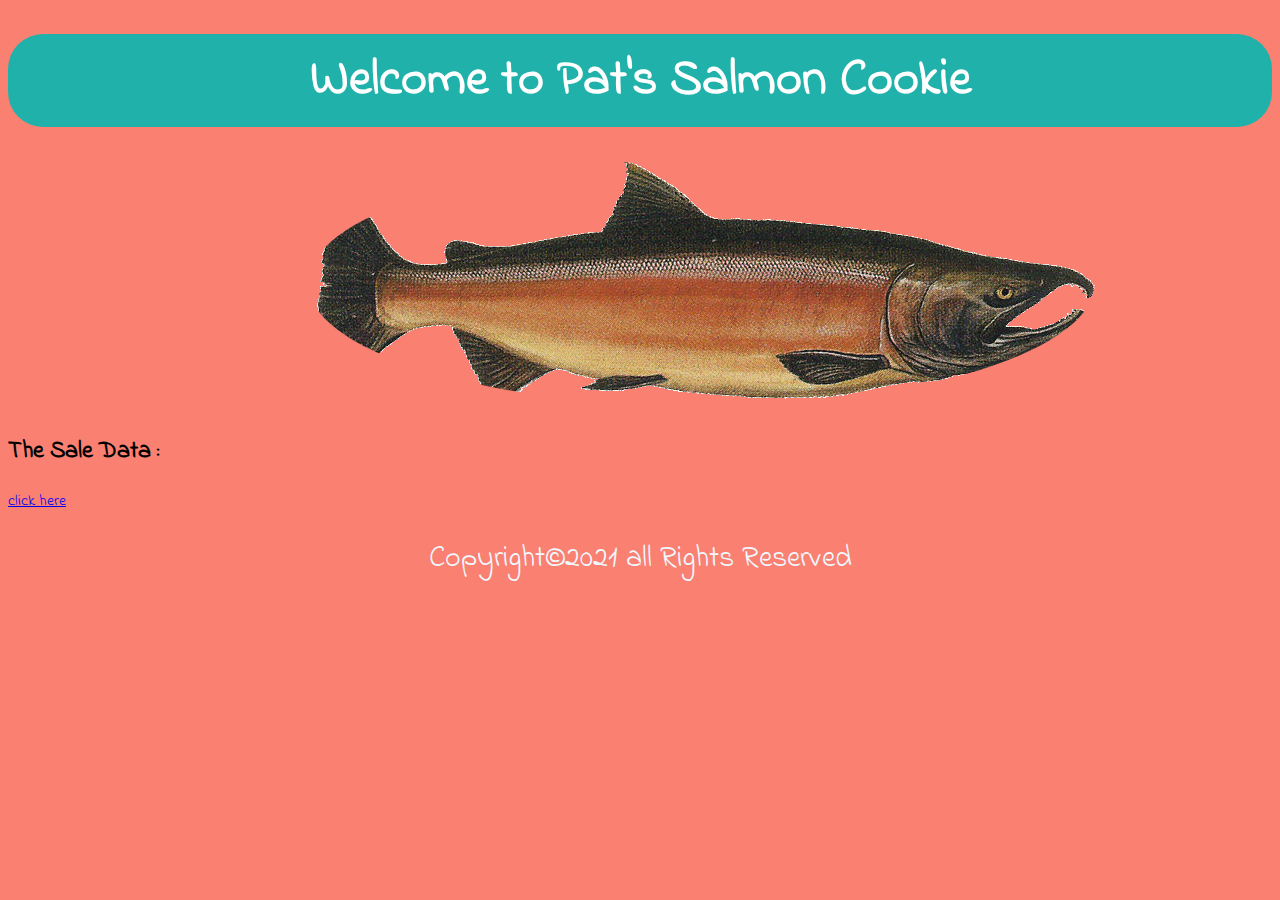
==== index.html @ 75a00932 "lab06 a" ====
<!DOCTYPE html>
<html lang="en">
<head>
    <link rel="stylesheet" href="./css/style.css">
    <link rel="preconnect" href="https://fonts.gstatic.com">
    <link href="https://fonts.googleapis.com/css2?family=Indie+Flower&family=Redressed&display=swap" rel="stylesheet">
    <link rel="stylesheet" href="style.css">
    <title>home page</title>
</head>
<body>
    <header>
        <h1>Welcome to Pat's Salmon Cookie</h1>
    </header>
    <main>
        
        <img src="./img/salmon.png">
        <h2>The Sale Data :</h2>
        <a href="./sales.html">click here </a>
        <br><br>
    </main>
    <footer>
        <footer>
            <script src="./app.js"></script>   
             Copyright&copy;2021 all Rights Reserved
        </footer>
    </footer>
</body>
</html>
---- style.css ----
html{
    font-family: 'Indie Flower', cursive;
    background-color: salmon;
}
  h1{
      text-align: center;
    font-size: 50px;
    color:white; 
    background-color: lightseagreen;  
    border-radius: 35px;
    padding:10px;
  }
  h2{
      font: size 40px; ;
  }
 
  #header1{
    text-align: center;
  }
  img{
    border-radius: 50%;
    text-align: center;
    margin-left: 300px;
    
  }
 
  footer{
    font-size: 30px;
    color: aliceblue;
    text-align: center;
  }
  ul{
      font-size: 25px;
  }
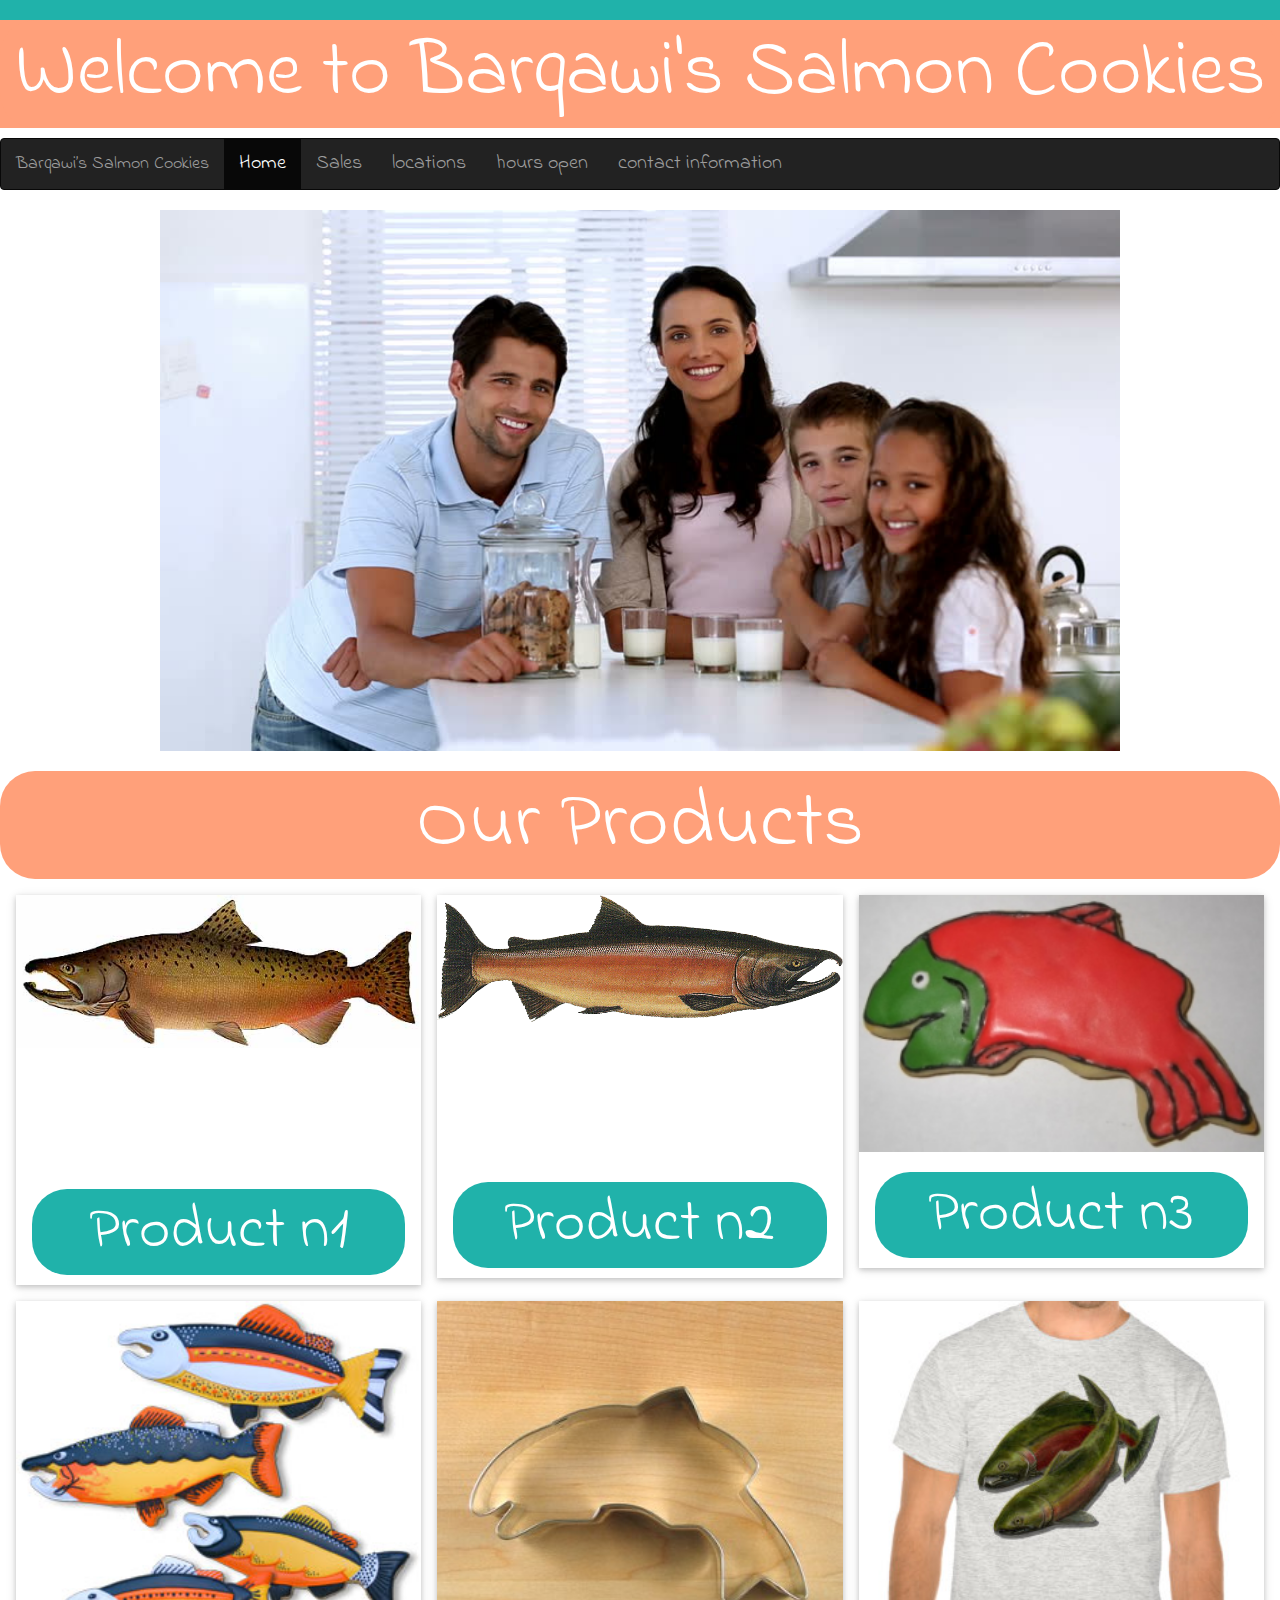
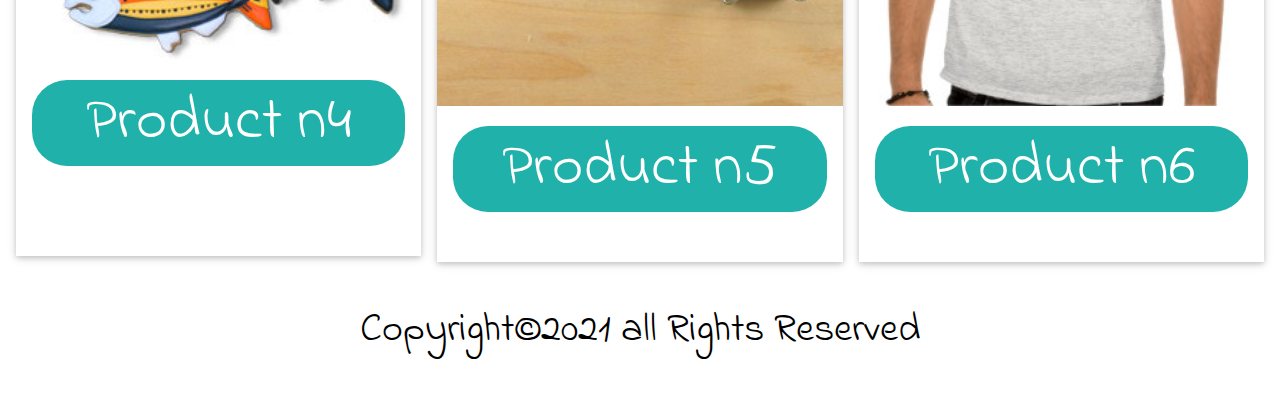
==== commit b29a3aab: "class08" ====
--- a/index.html
+++ b/index.html
@@ -1,22 +1,123 @@
 <!DOCTYPE html>
 <html lang="en">
 <head>
-    <link rel="stylesheet" href="./css/style.css">
+    <link rel="stylesheet" href="https://www.w3schools.com/w3css/4/w3.css">
     <link rel="preconnect" href="https://fonts.gstatic.com">
+    <link rel="stylesheet" href="https://maxcdn.bootstrapcdn.com/bootstrap/3.4.1/css/bootstrap.min.css">
+    <script src="https://ajax.googleapis.com/ajax/libs/jquery/3.5.1/jquery.min.js"></script>
+    <script src="https://maxcdn.bootstrapcdn.com/bootstrap/3.4.1/js/bootstrap.min.js"></script>
     <link href="https://fonts.googleapis.com/css2?family=Indie+Flower&family=Redressed&display=swap" rel="stylesheet">
     <link rel="stylesheet" href="style.css">
-    <title>home page</title>
+    <title>Home page</title>
 </head>
 <body>
     <header>
-        <h1>Welcome to Pat's Salmon Cookie</h1>
+        <div>
+            <h1>Welcome to Barqawi's Salmon Cookies</h1>
+          </div>
+          
     </header>
     <main>
-        
-        <img src="./img/salmon.png">
-        <h2>The Sale Data :</h2>
-        <a href="./sales.html">click here </a>
-        <br><br>
+        <nav class="navbar navbar-inverse">
+            <div class="container-fluid">
+              <div class="navbar-header">
+                <a class="navbar-brand" href="#">Barqawi’s Salmon Cookies </a>
+              </div>
+              <ul class="nav navbar-nav">
+                <li class="active"><a href="index.html">Home</a></li>
+                <li><a href="sales.html">Sales</a></li>
+                <li><a onclick="myFunction1()" href="#">locations</a></li>
+                <li><a onclick="myFunction2()" href="#">hours open </a></li>
+                <li><a onclick="myFunction3()"href="#">contact information </a></li>
+
+              </ul>
+              <!--script statemnet-->
+              <script>
+                 function myFunction1() {
+                  alert("our branches :\n 1-Seattle \n 2-Tokyo\n 3- Dubai \n 4-Paris \n 5-Lima ");
+                } 
+                function myFunction2() {
+                  alert("we open from 6:00 am to 7:00 pm :D ");
+                }
+                function myFunction3() {
+                  alert("if you anything anytime just call us :D \n 00962799945745 ");
+                }
+              </script>
+                
+              <!-- <button class="btn btn-danger navbar-btn">Button</button> -->
+            </div>
+          </nav>
+          <div >
+          <!-- <img src="./img/salmon.png" id="image1" width="30%" > -->
+          <img src="./img/p3.jpg" alt=""id="cover">
+        </div>
+        <div >
+            <h1>Our Products</h1>
+          </div>
+          
+          <div class="w3-row-padding w3-margin-top">
+            <div class="w3-third">
+              <div class="w3-card">
+                <img src="./img/p1.jpg" style="width:100%">
+                <div class="w3-container"><br><br><br><br><br><br>
+                  <h2>Product n1</h2>
+                </div>
+              </div>
+            </div>
+          
+            <div class="w3-third">
+              <div class="w3-card">
+                <img src="./img/salmon.png" style="width:100%">
+                <div class="w3-container"><br><br><br><br><br><br><br>
+                    <h2>Product n2</h2>
+                </div>
+              </div>
+            </div>
+          
+            <div class="w3-third">
+              <div class="w3-card">
+                <img src="./img/p5.jpg" style="width:100%">
+                <div class="w3-container">
+                    <h2>Product n3</h2>
+                </div>
+              </div>
+            </div>
+          </div>
+          
+          <div class="w3-row-padding w3-margin-top">
+            <div class="w3-third">
+              <div class="w3-card">
+                <img src="./img/p4.jpg" style="width:100%">
+                <div class="w3-container">
+                    <h2>Product n4</h2><br><br><br><br>
+                </div>
+              </div>
+            </div>
+          
+            <div class="w3-third">
+              <div class="w3-card">
+                <img src="./img/p2.jpeg" style="width:100%">
+                <div class="w3-container">
+                    <h2>Product n5</h2><br><br>
+                </div>
+              </div>
+            </div>
+          
+            <div class="w3-third">
+              <div class="w3-card">
+                <img src="./img/p6.jpg" style="width:100%">
+                <div class="w3-container">
+                    <h2>Product n6</h2><br><br>
+                </div>
+              </div>
+            </div>
+          </div>
+          
+        <div>
+            
+           
+        </div>
+
     </main>
     <footer>
         <footer>
@@ -25,4 +126,12 @@
         </footer>
     </footer>
 </body>
-</html>+</html>
+<script type="text/javascript">
+    function FbotonOn() { 
+    
+        if(document.getElementById('checkBox').checked)
+            document.getElementById('texto').innerHTML = "Thank you";
+        else
+            document.getElementById('texto').innerHTML = "Good Bye";
+    }--- a/style.css
+++ b/style.css
@@ -1,20 +1,54 @@
-html{
-    font-family: 'Indie Flower', cursive;
-    background-color: salmon;
+table, th, td {
+  border:  solid black 1px;
+ 
 }
-  h1{
-      text-align: center;
-    font-size: 50px;
+ html{
+  
+  font-size: 20px;
+     
+    background-color: lightseagreen;
+  }
+ 
+  #image1{
+    
+    display: block;
+    margin-left: auto;
+    margin-right: auto;
+    
+  }
+  header{
+    
+    background-color:  lightsalmon;
+  }
+   h1{
+    text-align: center;
+    font-size: 80px;
     color:white; 
-    background-color: lightseagreen;  
+    background-color: lightsalmon;  
     border-radius: 35px;
     padding:10px;
   }
   h2{
-      font: size 40px; ;
+    text-align: center;
+    font-size: 60px;
+    color:white; 
+    background-color:lightseagreen;  
+    border-radius: 35px;
+    padding:10px;
   }
- 
-  #header1{
+  body{
+    font-family: 'Indie Flower', cursive; 
+  }
+  #cover{
+    background-size: cover;
+    width: 960px;
+    display: block;
+    margin-left: auto;
+    margin-right: auto;
+  
+    
+  }
+  /* #header1{
     text-align: center;
   }
   img{
@@ -23,13 +57,17 @@
     margin-left: 300px;
     
   }
- 
+ */
   footer{
-    font-size: 30px;
-    color: aliceblue;
+    font-size: 40px;
+    color: rgb(0, 0, 0);
     text-align: center;
+    padding:20px;
   }
   ul{
-      font-size: 25px;
-  }
+      font-size: 20px;
+  } 
+  
+ 
+  
   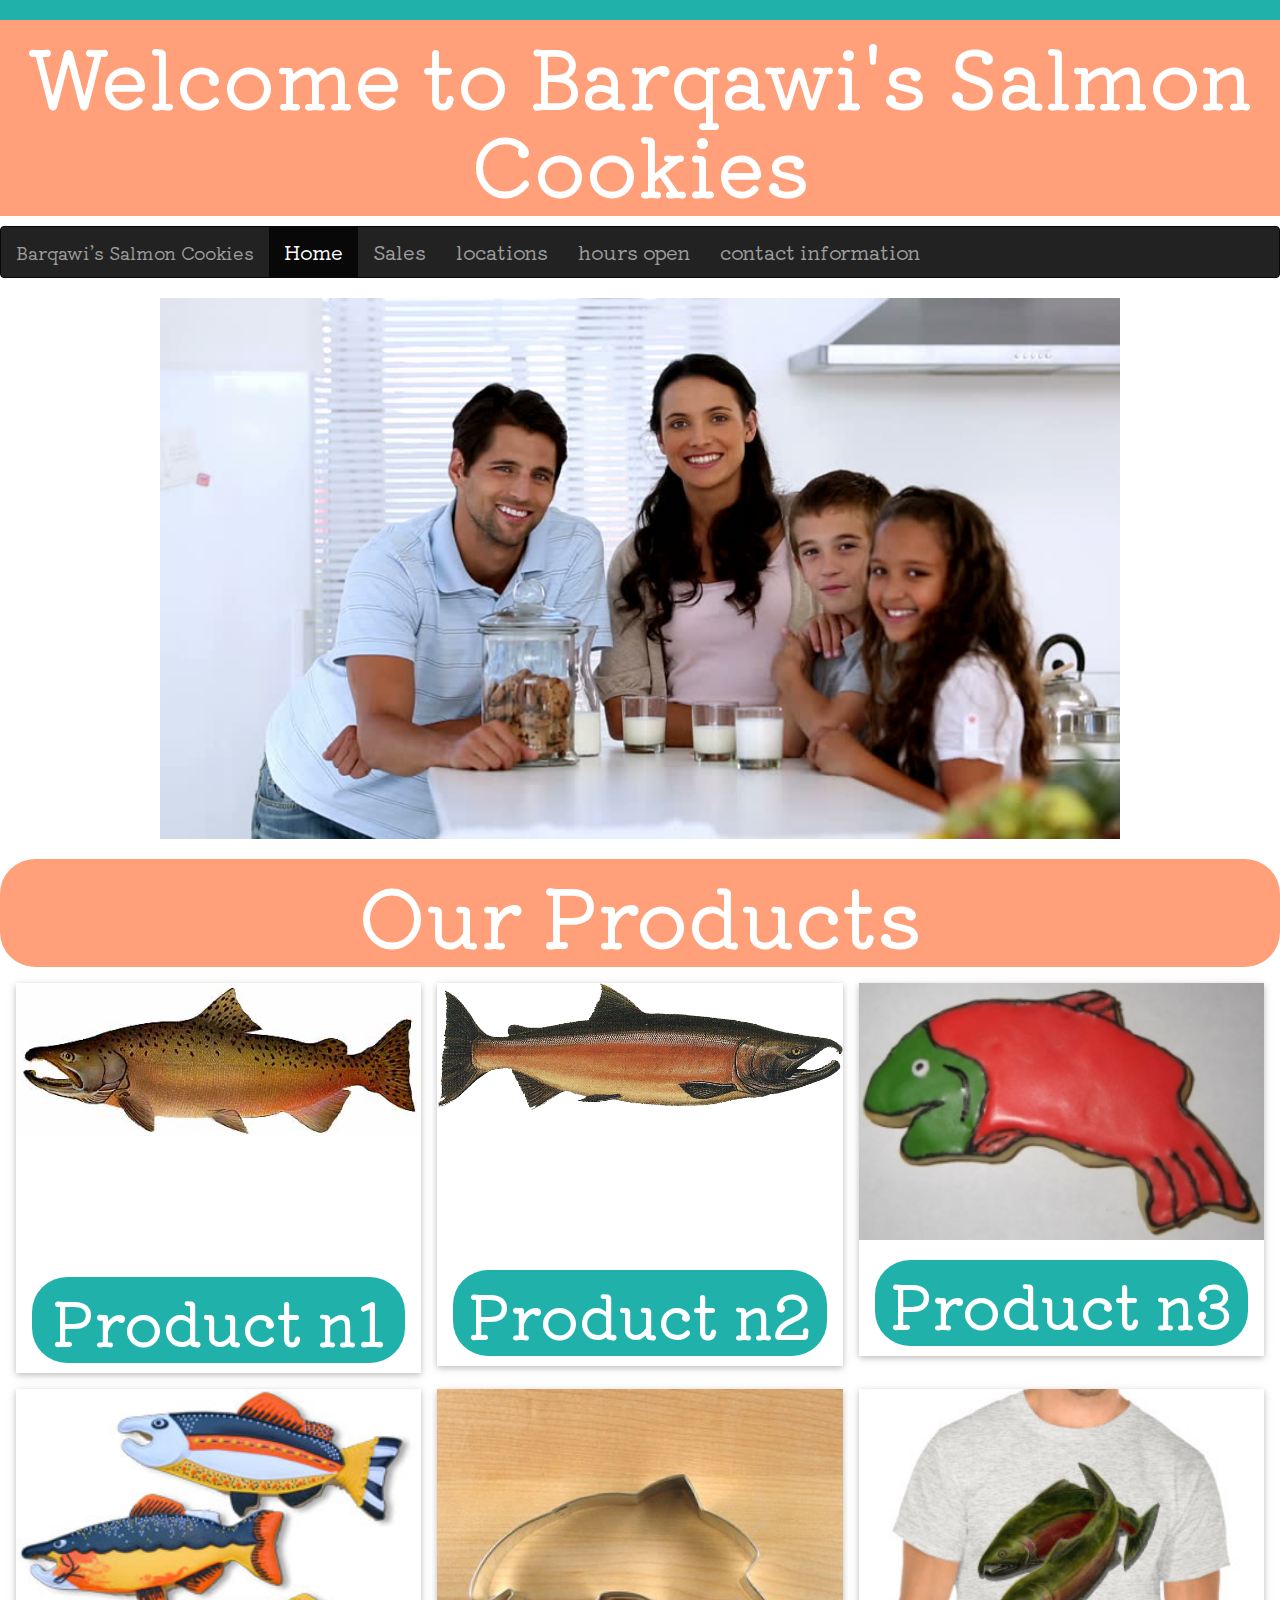
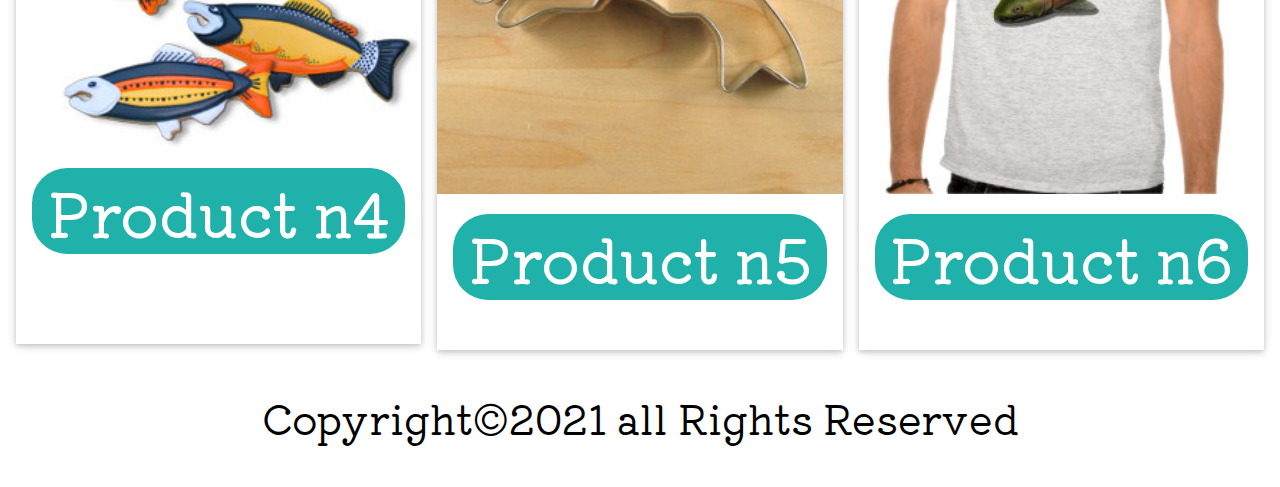
==== commit deb7cf2b: "lab9" ====
--- a/index.html
+++ b/index.html
@@ -1,12 +1,12 @@
 <!DOCTYPE html>
 <html lang="en">
 <head>
+    <link rel="preconnect" href="https://fonts.gstatic.com">
+    <link href="https://fonts.googleapis.com/css2?family=Kiwi+Maru:wght@300&display=swap" rel="stylesheet">
     <link rel="stylesheet" href="https://www.w3schools.com/w3css/4/w3.css">
-    <link rel="preconnect" href="https://fonts.gstatic.com">
     <link rel="stylesheet" href="https://maxcdn.bootstrapcdn.com/bootstrap/3.4.1/css/bootstrap.min.css">
     <script src="https://ajax.googleapis.com/ajax/libs/jquery/3.5.1/jquery.min.js"></script>
     <script src="https://maxcdn.bootstrapcdn.com/bootstrap/3.4.1/js/bootstrap.min.js"></script>
-    <link href="https://fonts.googleapis.com/css2?family=Indie+Flower&family=Redressed&display=swap" rel="stylesheet">
     <link rel="stylesheet" href="style.css">
     <title>Home page</title>
 </head>
@@ -40,7 +40,7 @@
                   alert("we open from 6:00 am to 7:00 pm :D ");
                 }
                 function myFunction3() {
-                  alert("if you anything anytime just call us :D \n 00962799945745 ");
+                  alert("if you need anything anytime just call us :D \n 00962799945745 ");
                 }
               </script>
                 
--- a/style.css
+++ b/style.css
@@ -37,7 +37,7 @@
     padding:10px;
   }
   body{
-    font-family: 'Indie Flower', cursive; 
+    font-family: 'Kiwi Maru', serif;
   }
   #cover{
     background-size: cover;
@@ -68,6 +68,13 @@
       font-size: 20px;
   } 
   
- 
+ #branchForm{
+   padding-left: 60px;
+   font-size: 20px;
+ }
+ #location{
+   font-size: 30px;
+  
+ }
   
   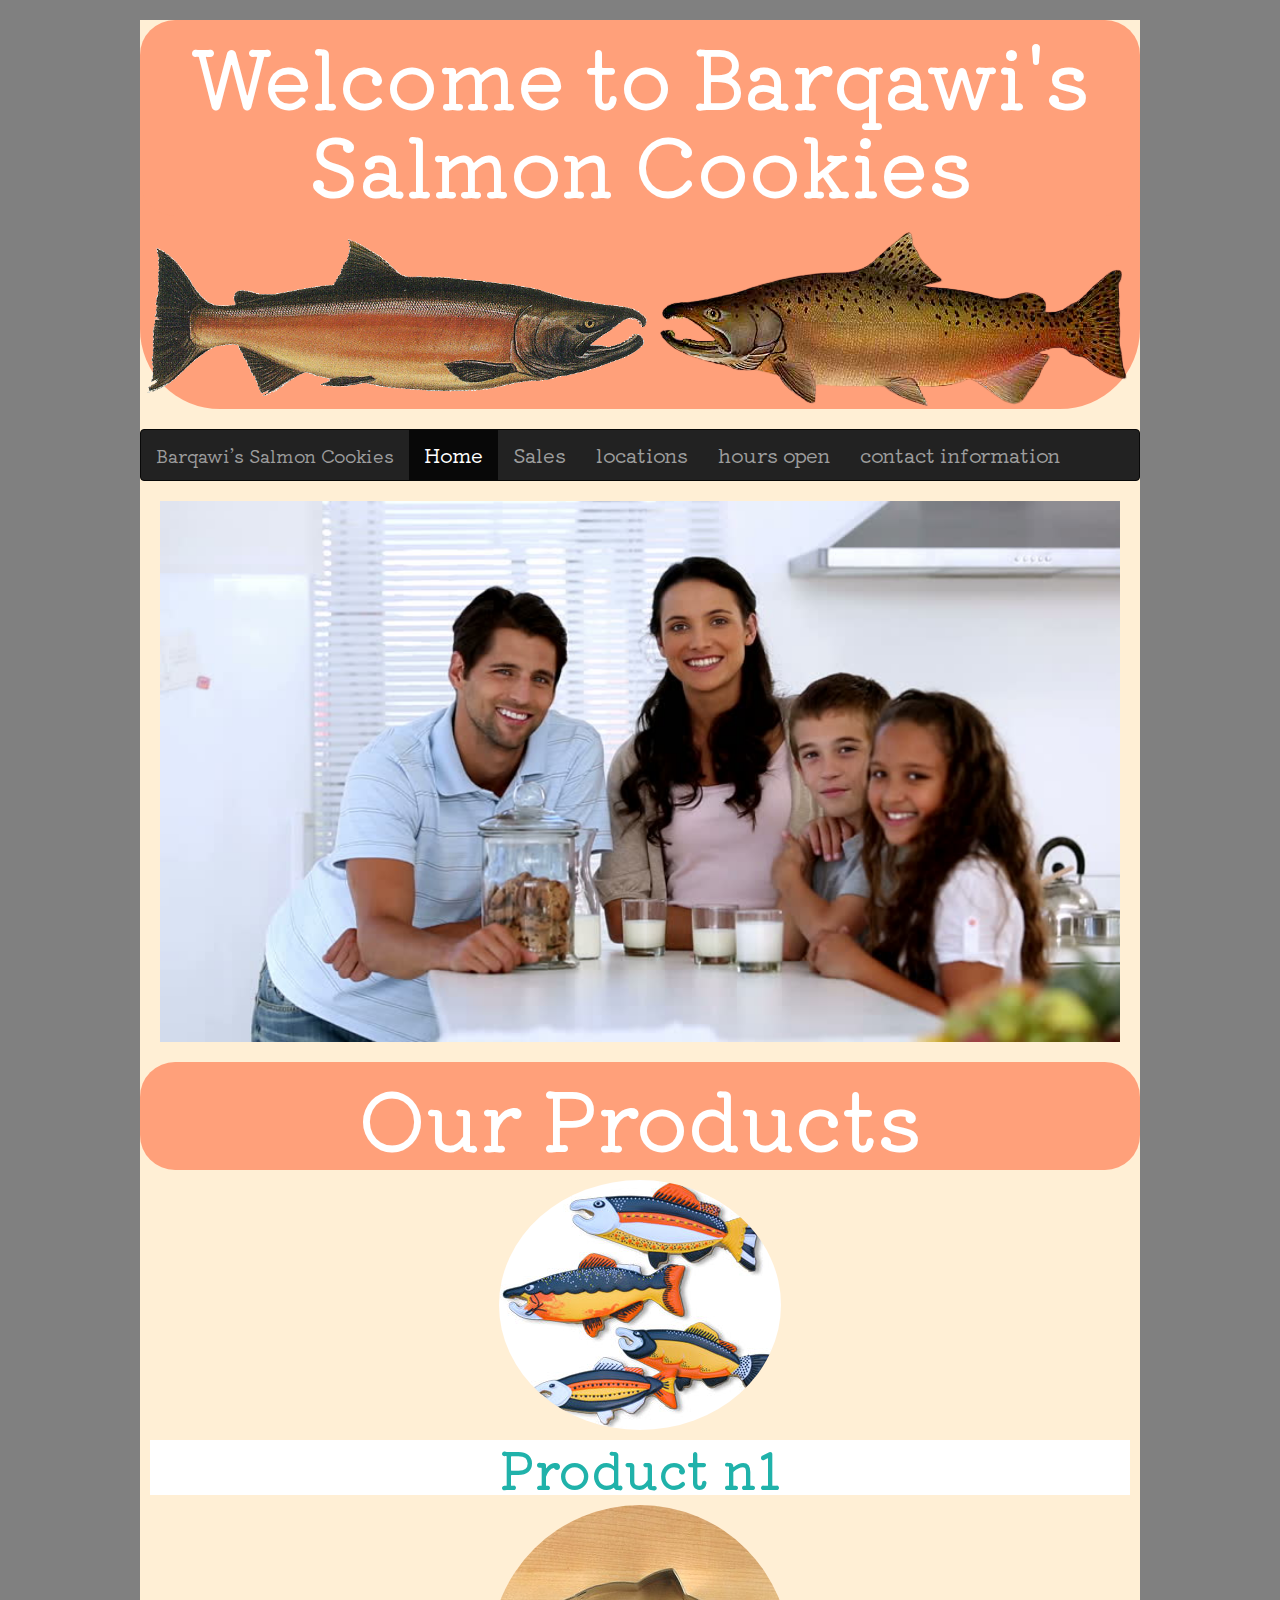
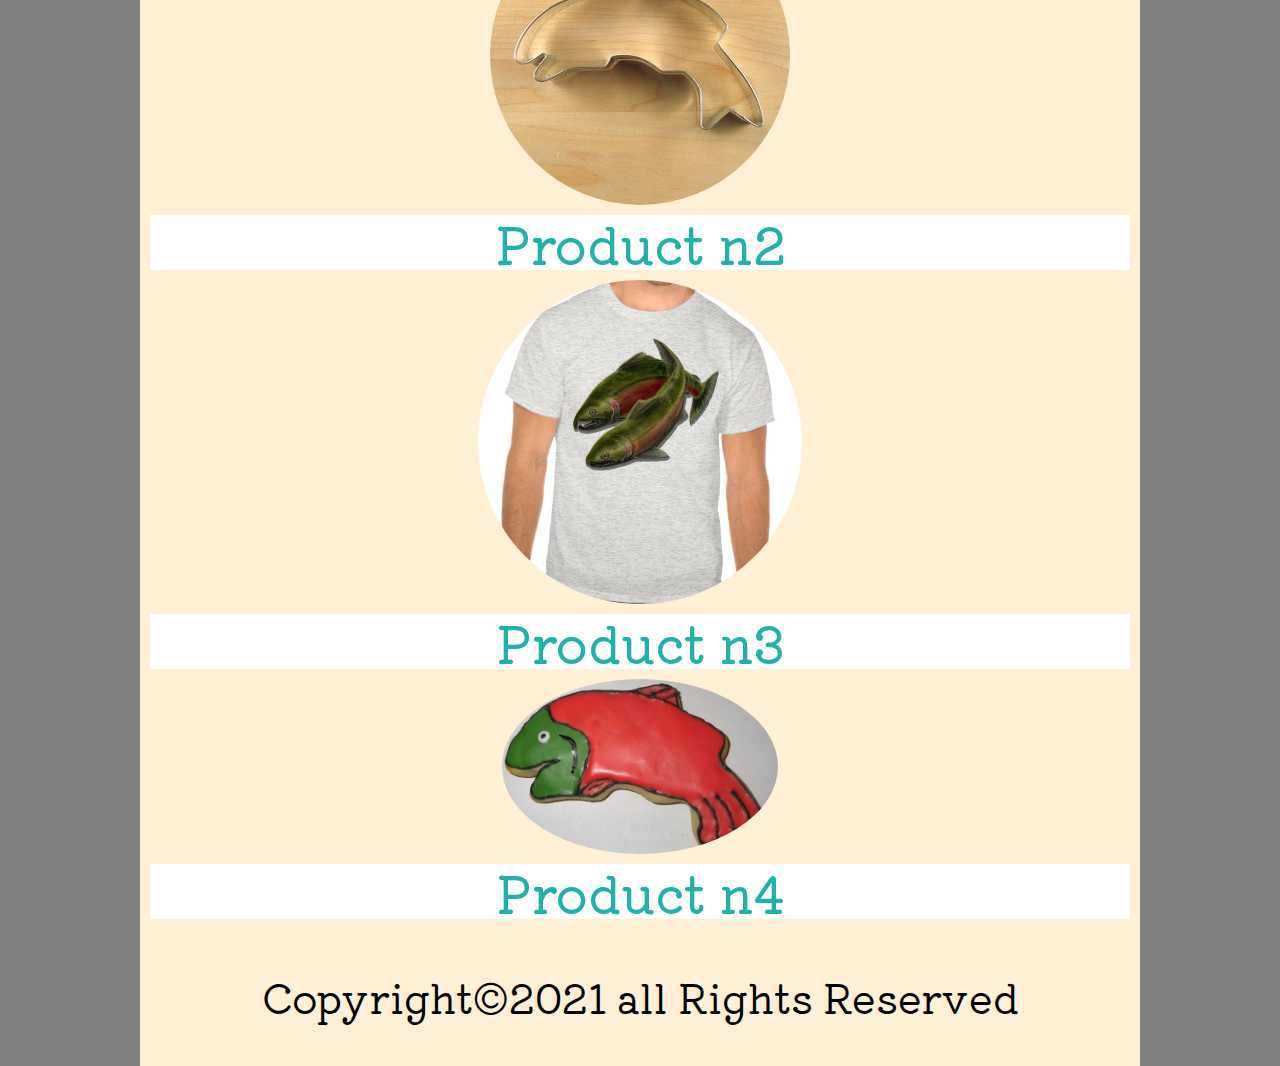
==== commit d1168940: "lab10b" ====
--- a/index.html
+++ b/index.html
@@ -3,7 +3,6 @@
 <head>
     <link rel="preconnect" href="https://fonts.gstatic.com">
     <link href="https://fonts.googleapis.com/css2?family=Kiwi+Maru:wght@300&display=swap" rel="stylesheet">
-    <link rel="stylesheet" href="https://www.w3schools.com/w3css/4/w3.css">
     <link rel="stylesheet" href="https://maxcdn.bootstrapcdn.com/bootstrap/3.4.1/css/bootstrap.min.css">
     <script src="https://ajax.googleapis.com/ajax/libs/jquery/3.5.1/jquery.min.js"></script>
     <script src="https://maxcdn.bootstrapcdn.com/bootstrap/3.4.1/js/bootstrap.min.js"></script>
@@ -12,41 +11,41 @@
 </head>
 <body>
     <header>
-        <div>
+        <div id="first-head">
             <h1>Welcome to Barqawi's Salmon Cookies</h1>
+            <img src="./img/salmon.png" width="50%" >
+            <img src="./img/p1.png" >
           </div>
           
     </header>
     <main>
-        <nav class="navbar navbar-inverse">
-            <div class="container-fluid">
-              <div class="navbar-header">
-                <a class="navbar-brand" href="#">Barqawi’s Salmon Cookies </a>
-              </div>
-              <ul class="nav navbar-nav">
-                <li class="active"><a href="index.html">Home</a></li>
-                <li><a href="sales.html">Sales</a></li>
-                <li><a onclick="myFunction1()" href="#">locations</a></li>
-                <li><a onclick="myFunction2()" href="#">hours open </a></li>
-                <li><a onclick="myFunction3()"href="#">contact information </a></li>
-
-              </ul>
-              <!--script statemnet-->
-              <script>
-                 function myFunction1() {
-                  alert("our branches :\n 1-Seattle \n 2-Tokyo\n 3- Dubai \n 4-Paris \n 5-Lima ");
-                } 
-                function myFunction2() {
-                  alert("we open from 6:00 am to 7:00 pm :D ");
-                }
-                function myFunction3() {
-                  alert("if you need anything anytime just call us :D \n 00962799945745 ");
-                }
-              </script>
-                
-              <!-- <button class="btn btn-danger navbar-btn">Button</button> -->
-            </div>
-          </nav>
+      <nav class="navbar navbar-inverse">
+        <div class="container-fluid">
+          <div class="navbar-header">
+            <a class="navbar-brand" href="#">Barqawi’s Salmon Cookies </a>
+          </div>
+          <ul class="nav navbar-nav">
+            <li class="active"><a href="index.html">Home</a></li>
+            <li><a href="sales.html">Sales</a></li>
+            <li><a onclick="myFunction1()" href="#">locations</a></li>
+            <li><a onclick="myFunction2()" href="#">hours open </a></li>
+            <li><a onclick="myFunction3()"href="#">contact information </a></li>
+            <!-- <button class="btn btn-danger navbar-btn">Button</button> -->
+          </ul>
+          <!--script statemnet-->
+          <script>
+             function myFunction1() {
+              alert("our branches :\n 1-Seattle \n 2-Tokyo\n 3- Dubai \n 4-Paris \n 5-Lima ");
+            } 
+            function myFunction2() {
+              alert("we open from 6:00 am to 7:00 pm :D ");
+            }
+            function myFunction3() {
+              alert("if you need anything anytime just call us :D \n 00962799945745 ");
+            }
+          </script>  
+        </div>
+      </nav>
           <div >
           <!-- <img src="./img/salmon.png" id="image1" width="30%" > -->
           <img src="./img/p3.jpg" alt=""id="cover">
@@ -55,68 +54,30 @@
             <h1>Our Products</h1>
           </div>
           
-          <div class="w3-row-padding w3-margin-top">
-            <div class="w3-third">
-              <div class="w3-card">
-                <img src="./img/p1.jpg" style="width:100%">
-                <div class="w3-container"><br><br><br><br><br><br>
-                  <h2>Product n1</h2>
-                </div>
-              </div>
-            </div>
+     <!-- |||||||||||||||||||||||||||||||||||||||||||||||||||||||||||||||||||||||||||||||||||||||||||||||||||-->
+    <div id="products">
+     
+       
+        <img src="./img/p4.jpg" >
+        <h2>Product n1</h2>
+        <img src="./img/p2.jpeg" >
+        <h2>Product n2</h2>
+        <img src="./img/p6.jpg" >
+        <h2>Product n3</h2>
+        <img src="./img/p5.jpg"  >
+        <h2>Product n4</h2>
+      </div>
+    
           
-            <div class="w3-third">
-              <div class="w3-card">
-                <img src="./img/salmon.png" style="width:100%">
-                <div class="w3-container"><br><br><br><br><br><br><br>
-                    <h2>Product n2</h2>
-                </div>
-              </div>
-            </div>
-          
-            <div class="w3-third">
-              <div class="w3-card">
-                <img src="./img/p5.jpg" style="width:100%">
-                <div class="w3-container">
-                    <h2>Product n3</h2>
-                </div>
-              </div>
-            </div>
-          </div>
-          
-          <div class="w3-row-padding w3-margin-top">
-            <div class="w3-third">
-              <div class="w3-card">
-                <img src="./img/p4.jpg" style="width:100%">
-                <div class="w3-container">
-                    <h2>Product n4</h2><br><br><br><br>
-                </div>
-              </div>
-            </div>
-          
-            <div class="w3-third">
-              <div class="w3-card">
-                <img src="./img/p2.jpeg" style="width:100%">
-                <div class="w3-container">
-                    <h2>Product n5</h2><br><br>
-                </div>
-              </div>
-            </div>
-          
-            <div class="w3-third">
-              <div class="w3-card">
-                <img src="./img/p6.jpg" style="width:100%">
-                <div class="w3-container">
-                    <h2>Product n6</h2><br><br>
-                </div>
-              </div>
-            </div>
-          </div>
-          
-        <div>
-            
+        
+      
+
+      
+                
+     
+      
            
-        </div>
+       
 
     </main>
     <footer>
--- a/style.css
+++ b/style.css
@@ -3,11 +3,20 @@
  
 }
  html{
+  font-size: 20px;
+  background-color:gray; 
+  }
+
+body {
+    min-height: auto;
+    max-width:1000px;
+    background-color: papayawhip; 
+    margin: 0 auto;
+}
+main{
   
-  font-size: 20px;
-     
-    background-color: lightseagreen;
-  }
+}
+
  
   #image1{
     
@@ -16,9 +25,15 @@
     margin-right: auto;
     
   }
-  header{
+  header #first-head{
     
     background-color:  lightsalmon;
+    border-radius: 80px;
+    text-align: center;
+    margin-bottom: 20px;
+  }
+  {
+    
   }
    h1{
     text-align: center;
@@ -28,14 +43,19 @@
     border-radius: 35px;
     padding:10px;
   }
-  h2{
+  #products #products-1 h2,#products #products-2 h2{
     text-align: center;
-    font-size: 60px;
+    font-size: 30px;
     color:white; 
     background-color:lightseagreen;  
     border-radius: 35px;
     padding:10px;
+    width: 150px;
   }
+  #products #products-1 img{
+    width: 300px;
+  }
+  
   body{
     font-family: 'Kiwi Maru', serif;
   }
@@ -59,6 +79,8 @@
   }
  */
   footer{
+    margin-top: ;
+    clear: both;
     font-size: 40px;
     color: rgb(0, 0, 0);
     text-align: center;
@@ -73,8 +95,23 @@
    font-size: 20px;
  }
  #location{
-   font-size: 30px;
+   font-size: 15px;
   
  }
   
-  +#products img{
+  border-radius: 50%;
+  width: 300; 
+}
+#products{
+  width: 1000px;
+  text-align: center;
+  
+}
+#products h2{
+  color:lightseagreen;
+  font-size: 50px;
+  background-color: white;
+  margin:10px;
+  border: 10px;
+}
